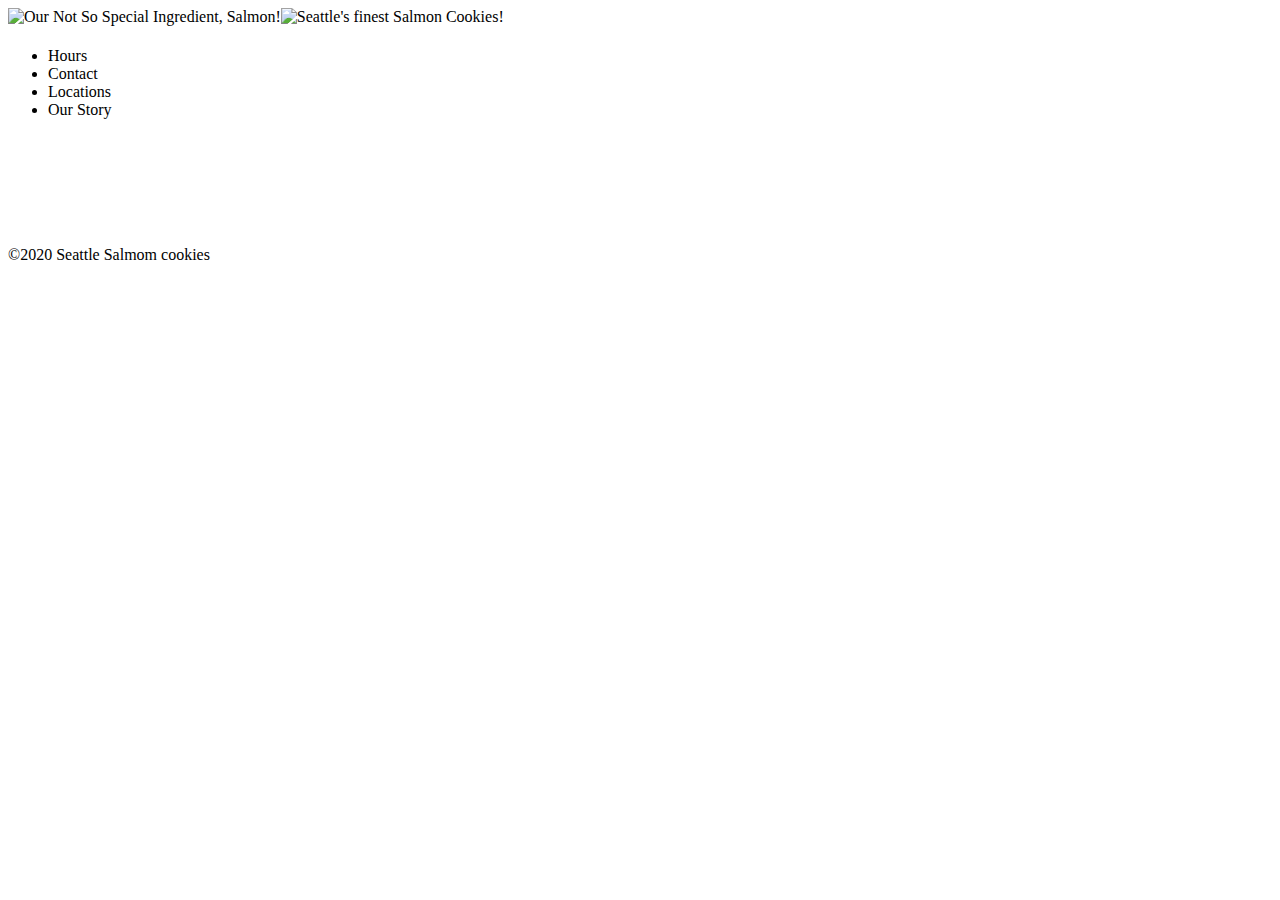
==== index.html @ 53d28275 "updates to tje app and js and index" ====
<!DOCTYPE html>
<html lang="en">
<head>
   <meta charset="UTF-8">
   <meta name="viewport" content="width=device-width, initial-scale=1.0">
   <title>Salmon Cookies</title>
</head>
<body>
   <header>
       <img src="salmon.jpg" alt="Our Not So Special Ingredient, Salmon!"><img src="salmon-cookies-banner.jpg" alt="Seattle's finest Salmon Cookies!">
       <h1></h1>
       <nav>
           <ul>
               <li>Hours</li>
               <li>Contact</li>
               <li>Locations</li>
               <li>Our Story</li>
           </ul>
       </nav>
   </header>
   <main>
       <article>
           <img src="" alt="">
           <h3></h3>
           <p></p>
       </article>
       <article>
           <img src="" alt="">
           <h3></h3>
           <p></p>
       </article>
       <article>
           <img src="" alt="">
           <h3></h3>
           <p></p>
       </article>
   </main>
   <footer>&copy;2020 Seattle Salmom cookies</footer>
</body>
</html>
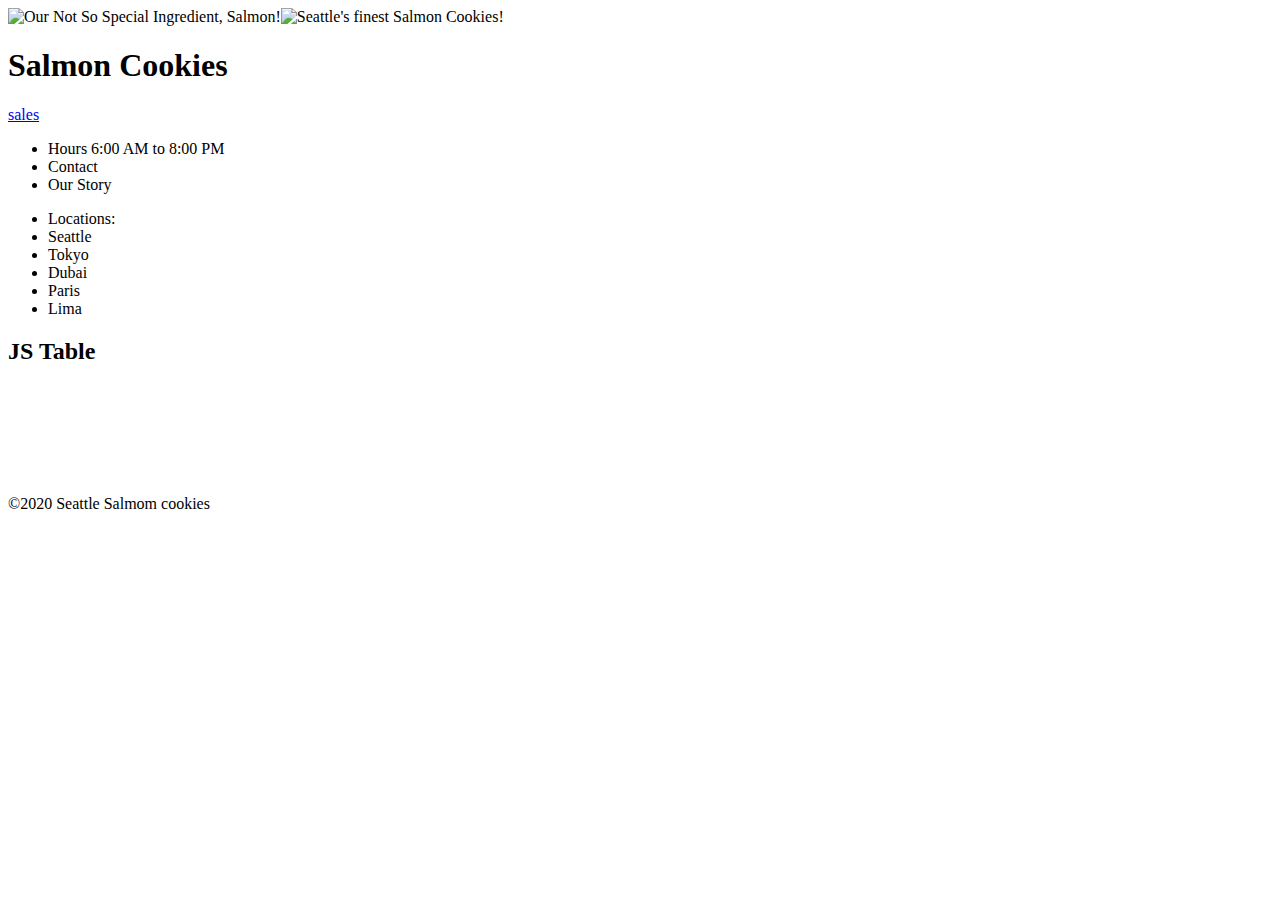
==== commit 16dfcc2a: "updated javascript" ====
--- a/index.html
+++ b/index.html
@@ -4,21 +4,36 @@
    <meta charset="UTF-8">
    <meta name="viewport" content="width=device-width, initial-scale=1.0">
    <title>Salmon Cookies</title>
+   <link rel="stylesheet" href="#CSS/style.css">
+   <link rel="stylesheet" href="#CSS/reset.css">
 </head>
+
 <body>
    <header>
        <img src="salmon.jpg" alt="Our Not So Special Ingredient, Salmon!"><img src="salmon-cookies-banner.jpg" alt="Seattle's finest Salmon Cookies!">
-       <h1></h1>
+       <h1>Salmon Cookies</h1>
        <nav>
+         <a href="sales.html">sales</a>
            <ul>
-               <li>Hours</li>
+               <li>Hours 6:00 AM to 8:00 PM</li>
                <li>Contact</li>
-               <li>Locations</li>
                <li>Our Story</li>
+           </ul>
+           <ul>
+             <li> Locations:</li>
+             <li> Seattle </li>
+             <li> Tokyo </li>
+             <li> Dubai </li>
+             <li> Paris </li>
+             <li> Lima </li>
            </ul>
        </nav>
    </header>
    <main>
+     <h2>JS Table</h2>
+     <table>
+       <tbody id="table"></tbody>
+     </table>
        <article>
            <img src="" alt="">
            <h3></h3>
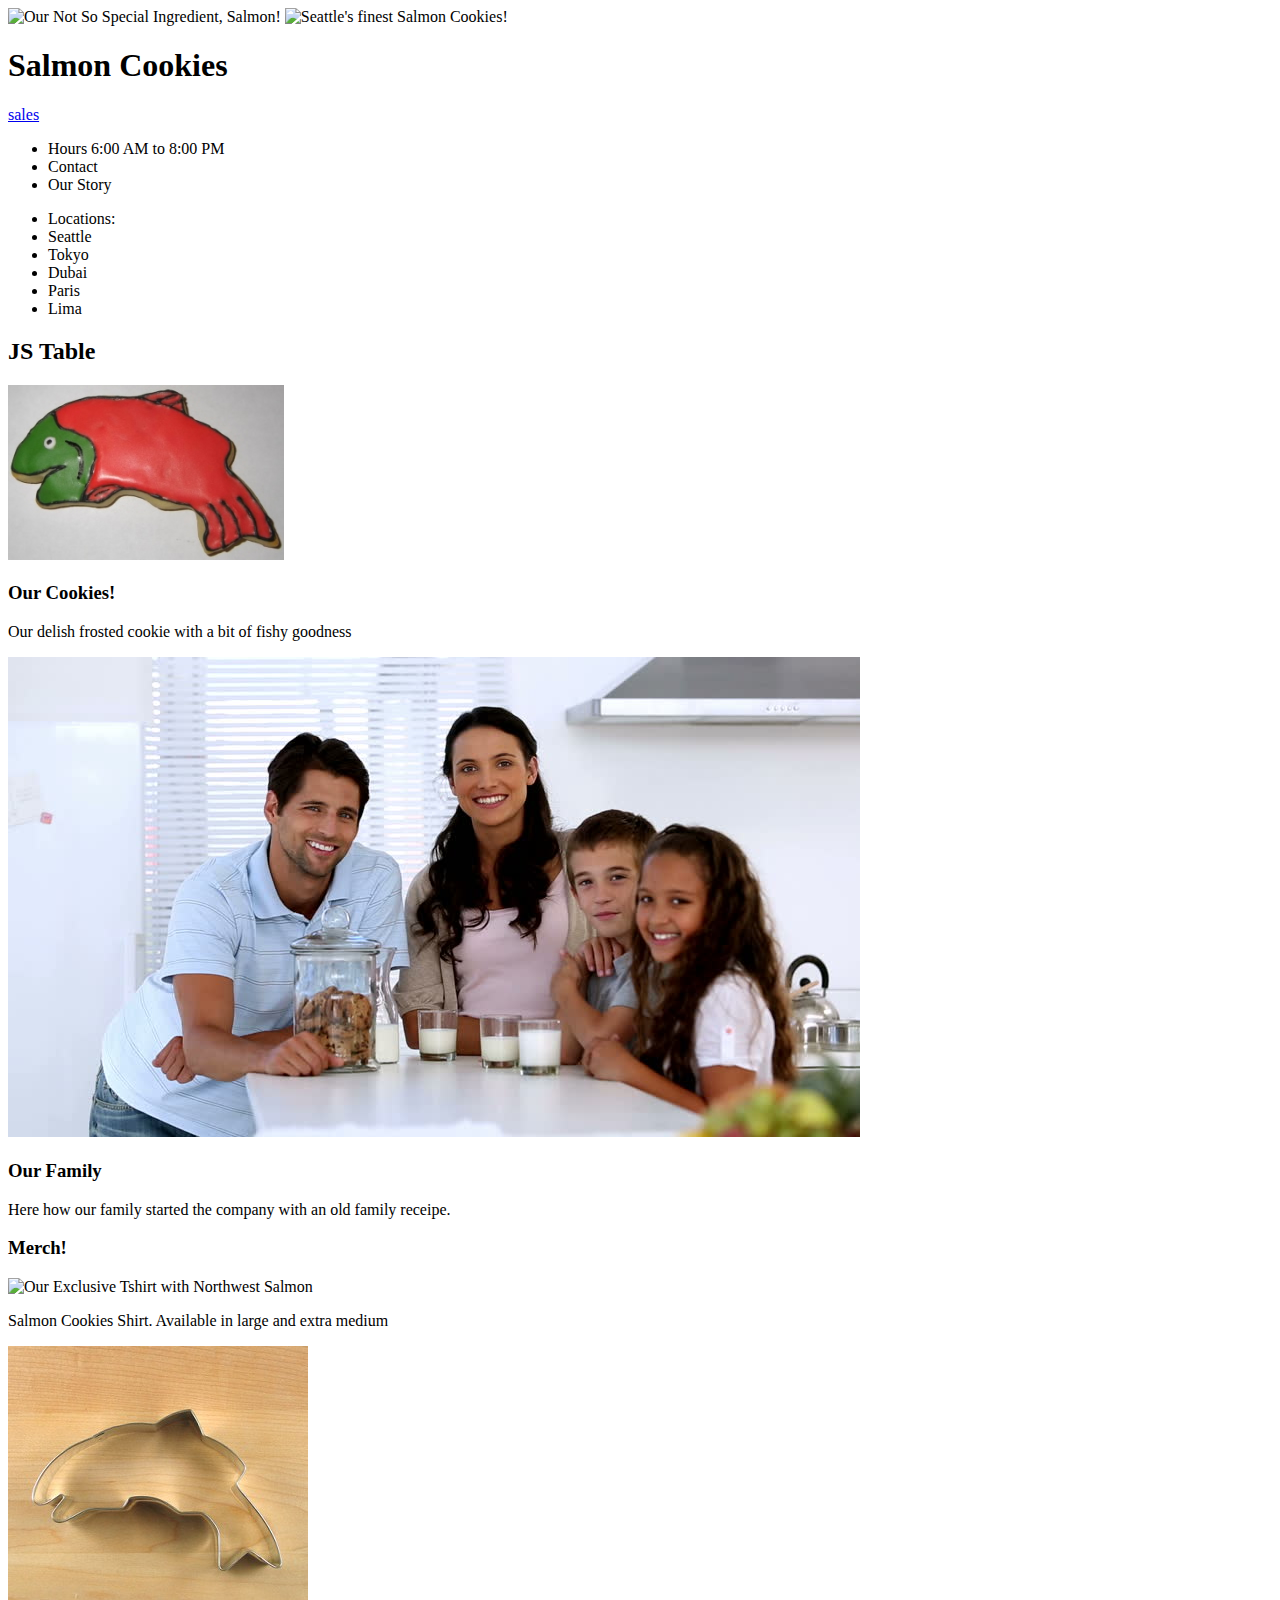
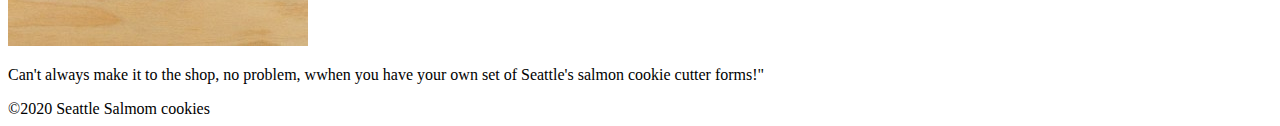
==== commit bef2ff25: "updated and added to the images in the html file" ====
--- a/index.html
+++ b/index.html
@@ -10,7 +10,8 @@
 
 <body>
    <header>
-       <img src="salmon.jpg" alt="Our Not So Special Ingredient, Salmon!"><img src="salmon-cookies-banner.jpg" alt="Seattle's finest Salmon Cookies!">
+       <img src="salmon.jpg" alt="Our Not So Special Ingredient, Salmon!">
+       <img src="salmon-cookies-banner.jpg" alt="Seattle's finest Salmon Cookies!">
        <h1>Salmon Cookies</h1>
        <nav>
          <a href="sales.html">sales</a>
@@ -35,19 +36,21 @@
        <tbody id="table"></tbody>
      </table>
        <article>
-           <img src="" alt="">
-           <h3></h3>
-           <p></p>
+           <img src="Img/frosted-cookie.jpg" alt="Our delish frosted cookie with a bit of fishy goodness">
+           <h3>Our Cookies!</h3>
+           <p>Our delish frosted cookie with a bit of fishy goodness</p>
        </article>
        <article>
-           <img src="" alt="">
-           <h3></h3>
-           <p></p>
+           <img src="Img/family.jpg" alt="Our family photo">
+           <h3>Our Family</h3>
+           <p>Here how our family started the company with an old family receipe.</p>
        </article>
        <article>
-           <img src="" alt="">
-           <h3></h3>
-           <p></p>
+          <h3>Merch!</h3>
+           <img src="Img/shirt.jpg" alt="Our Exclusive Tshirt with Northwest Salmon">
+           <p>Salmon Cookies Shirt. Available in large and extra medium</p>
+           <img src="Img/cutter.jpg" alt="Our cookie cutter for the do it yourselfer">
+           <p>Can't always make it to the shop, no problem, wwhen you have your own set of Seattle's salmon cookie cutter forms!"</p>
        </article>
    </main>
    <footer>&copy;2020 Seattle Salmom cookies</footer>
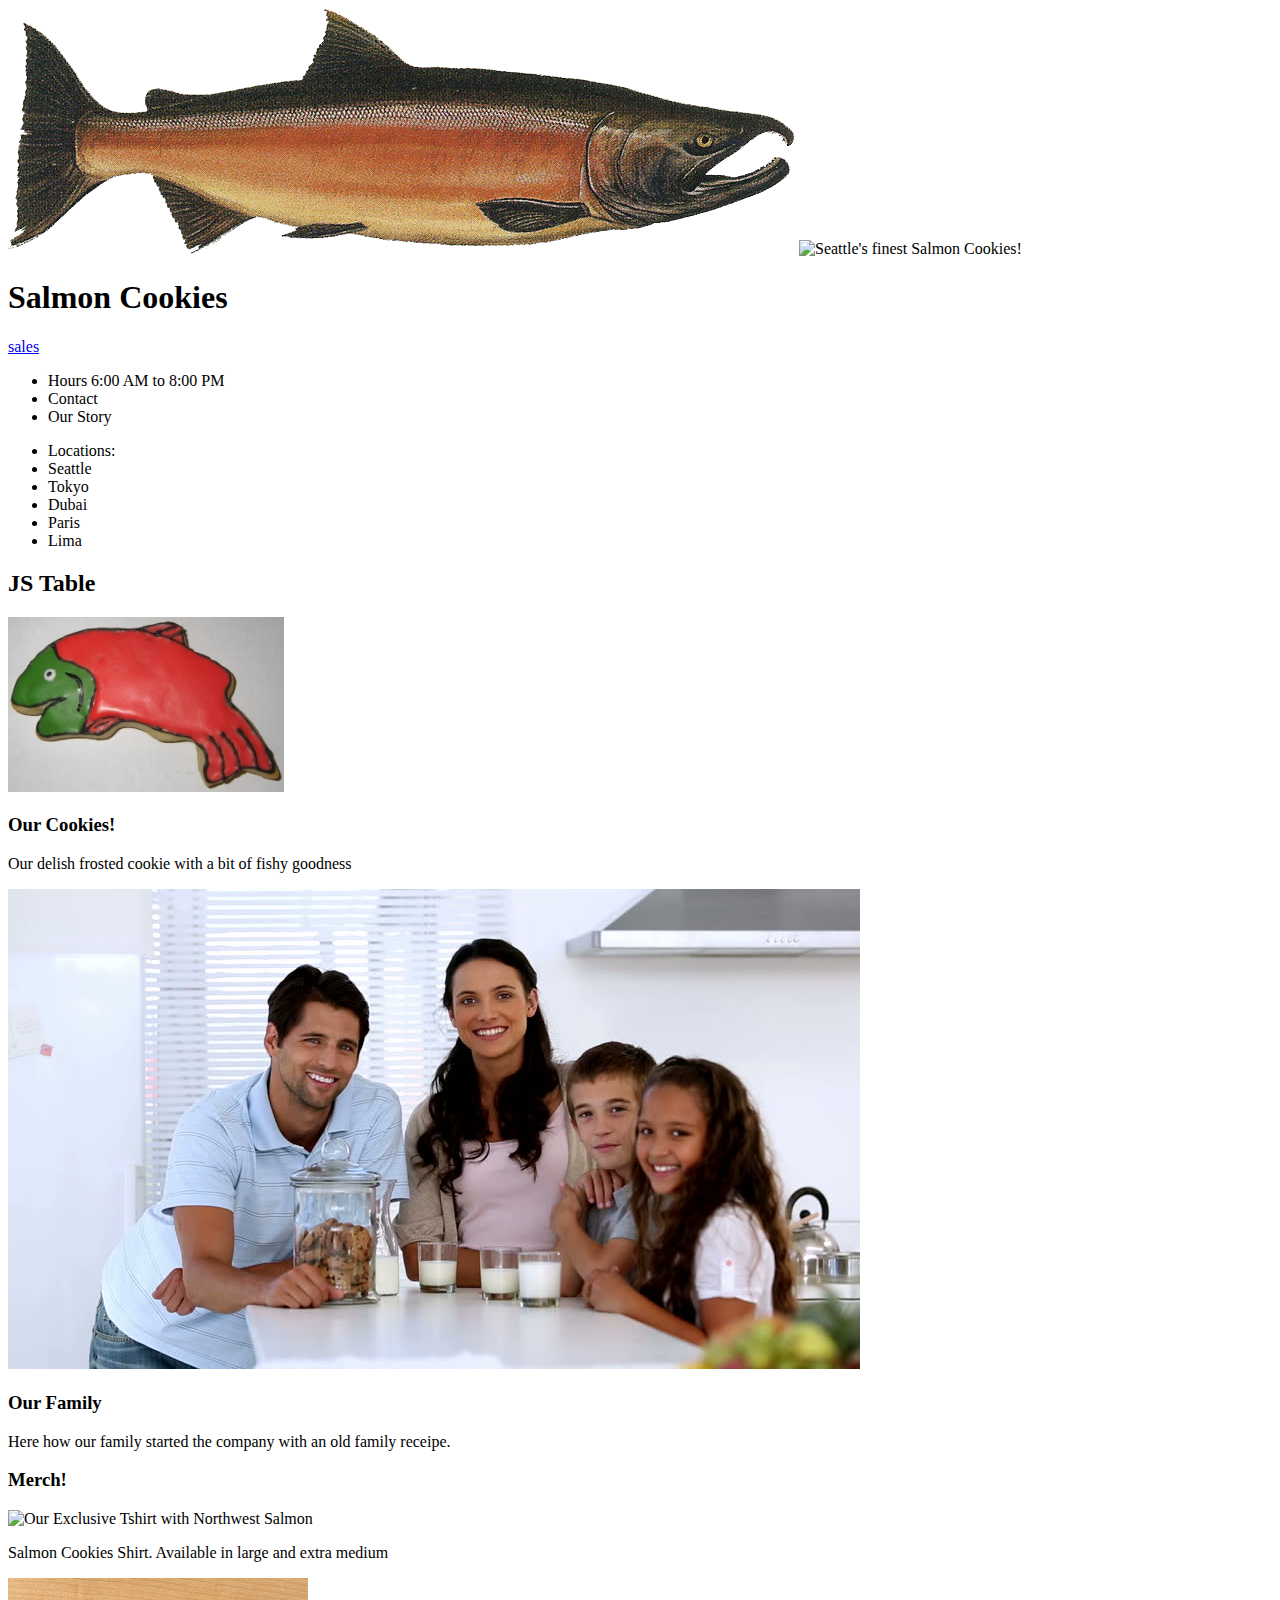
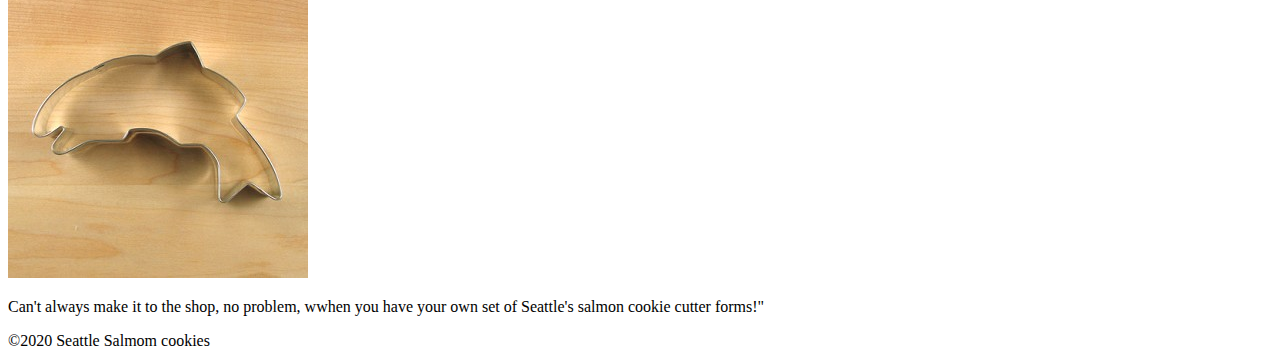
==== commit d6043495: "added css styling to form and index" ====
--- a/index.html
+++ b/index.html
@@ -10,8 +10,8 @@
 
 <body>
    <header>
-       <img src="salmon.jpg" alt="Our Not So Special Ingredient, Salmon!">
-       <img src="salmon-cookies-banner.jpg" alt="Seattle's finest Salmon Cookies!">
+       <img src="Img/salmon.jpg" alt="Our Not So Special Ingredient, Salmon!">
+       <img src="Img/Salmon-cookies-banner.jpg" alt="Seattle's finest Salmon Cookies!">
        <h1>Salmon Cookies</h1>
        <nav>
          <a href="sales.html">sales</a>
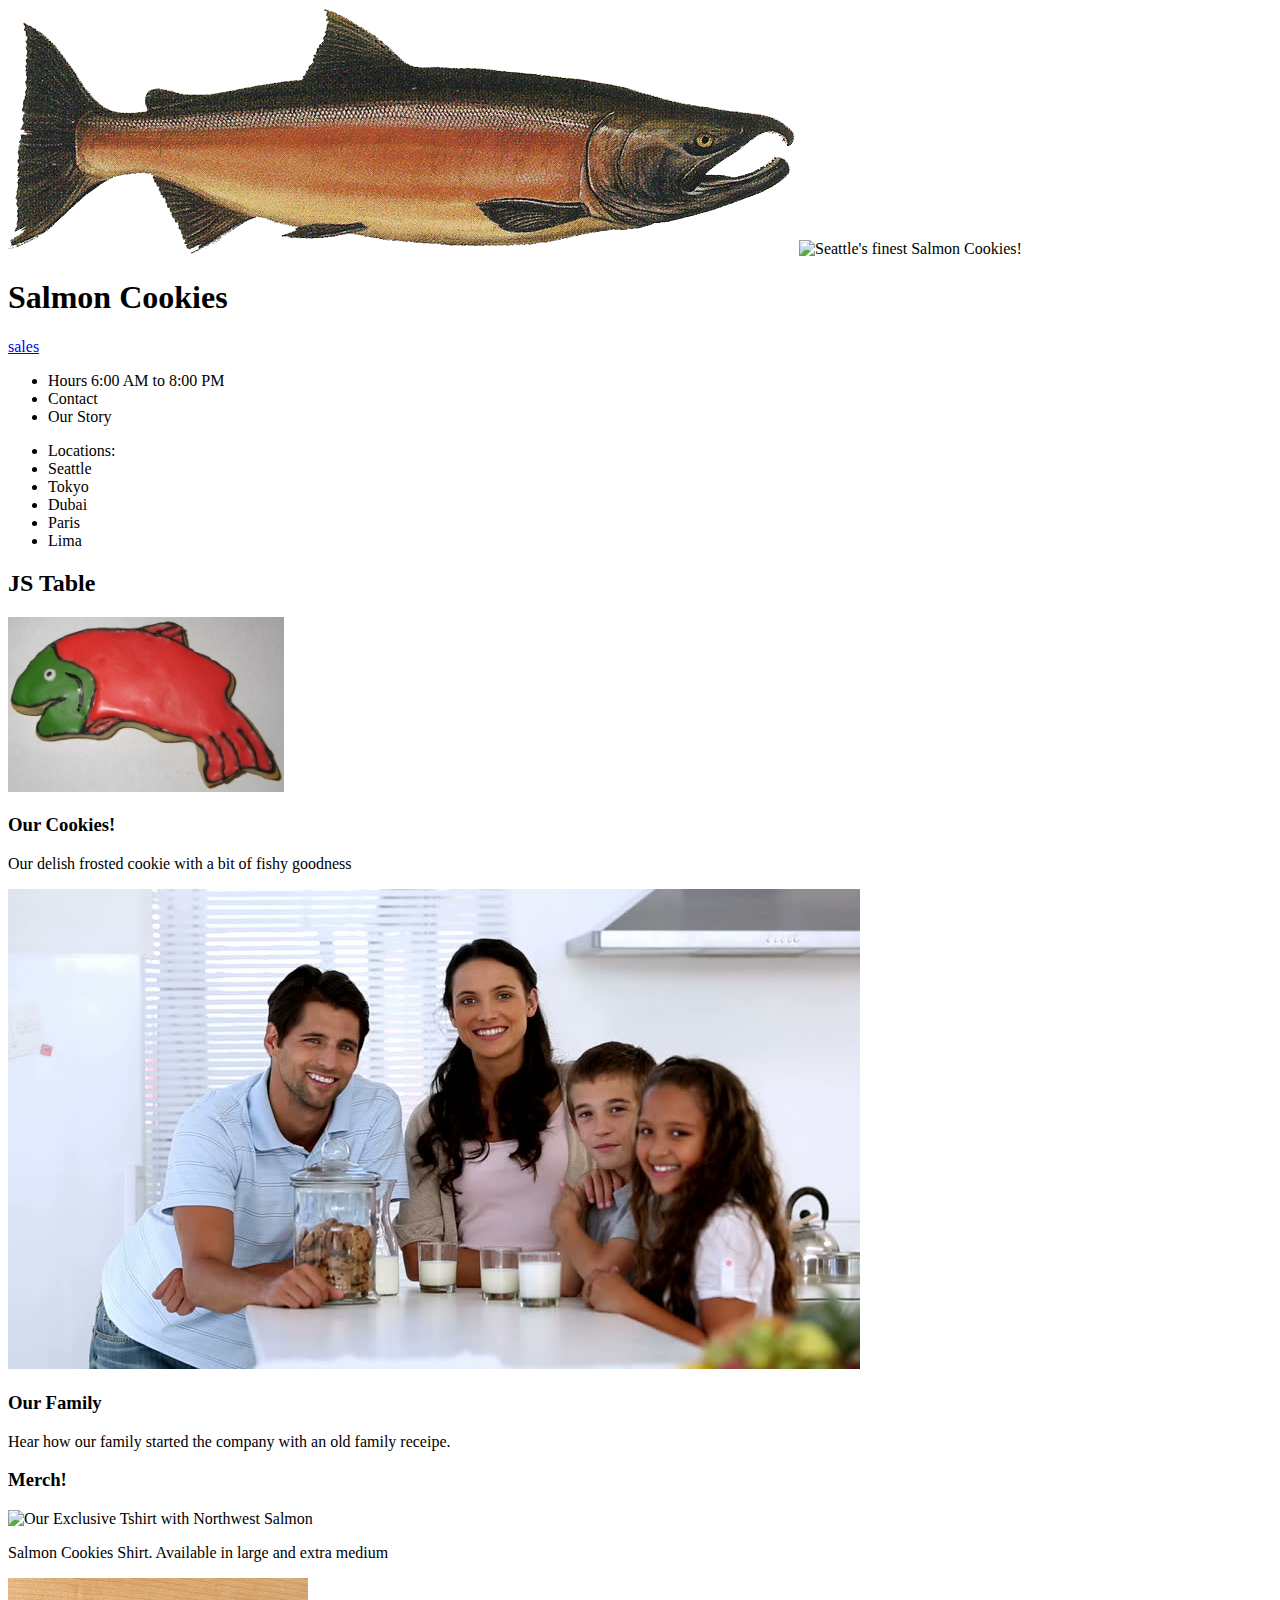
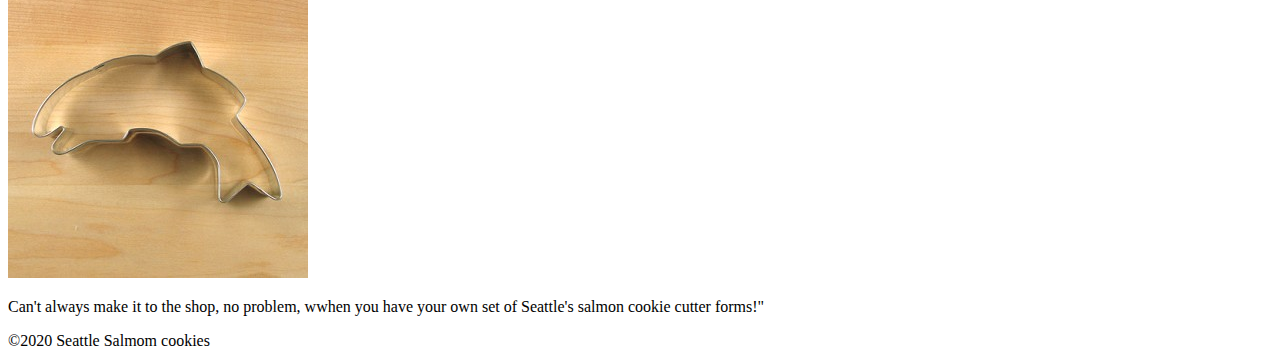
==== commit 862ff7d0: "linked index to sales page" ====
--- a/index.html
+++ b/index.html
@@ -43,7 +43,7 @@
        <article>
            <img src="Img/family.jpg" alt="Our family photo">
            <h3>Our Family</h3>
-           <p>Here how our family started the company with an old family receipe.</p>
+           <p>Hear how our family started the company with an old family receipe.</p>
        </article>
        <article>
           <h3>Merch!</h3>
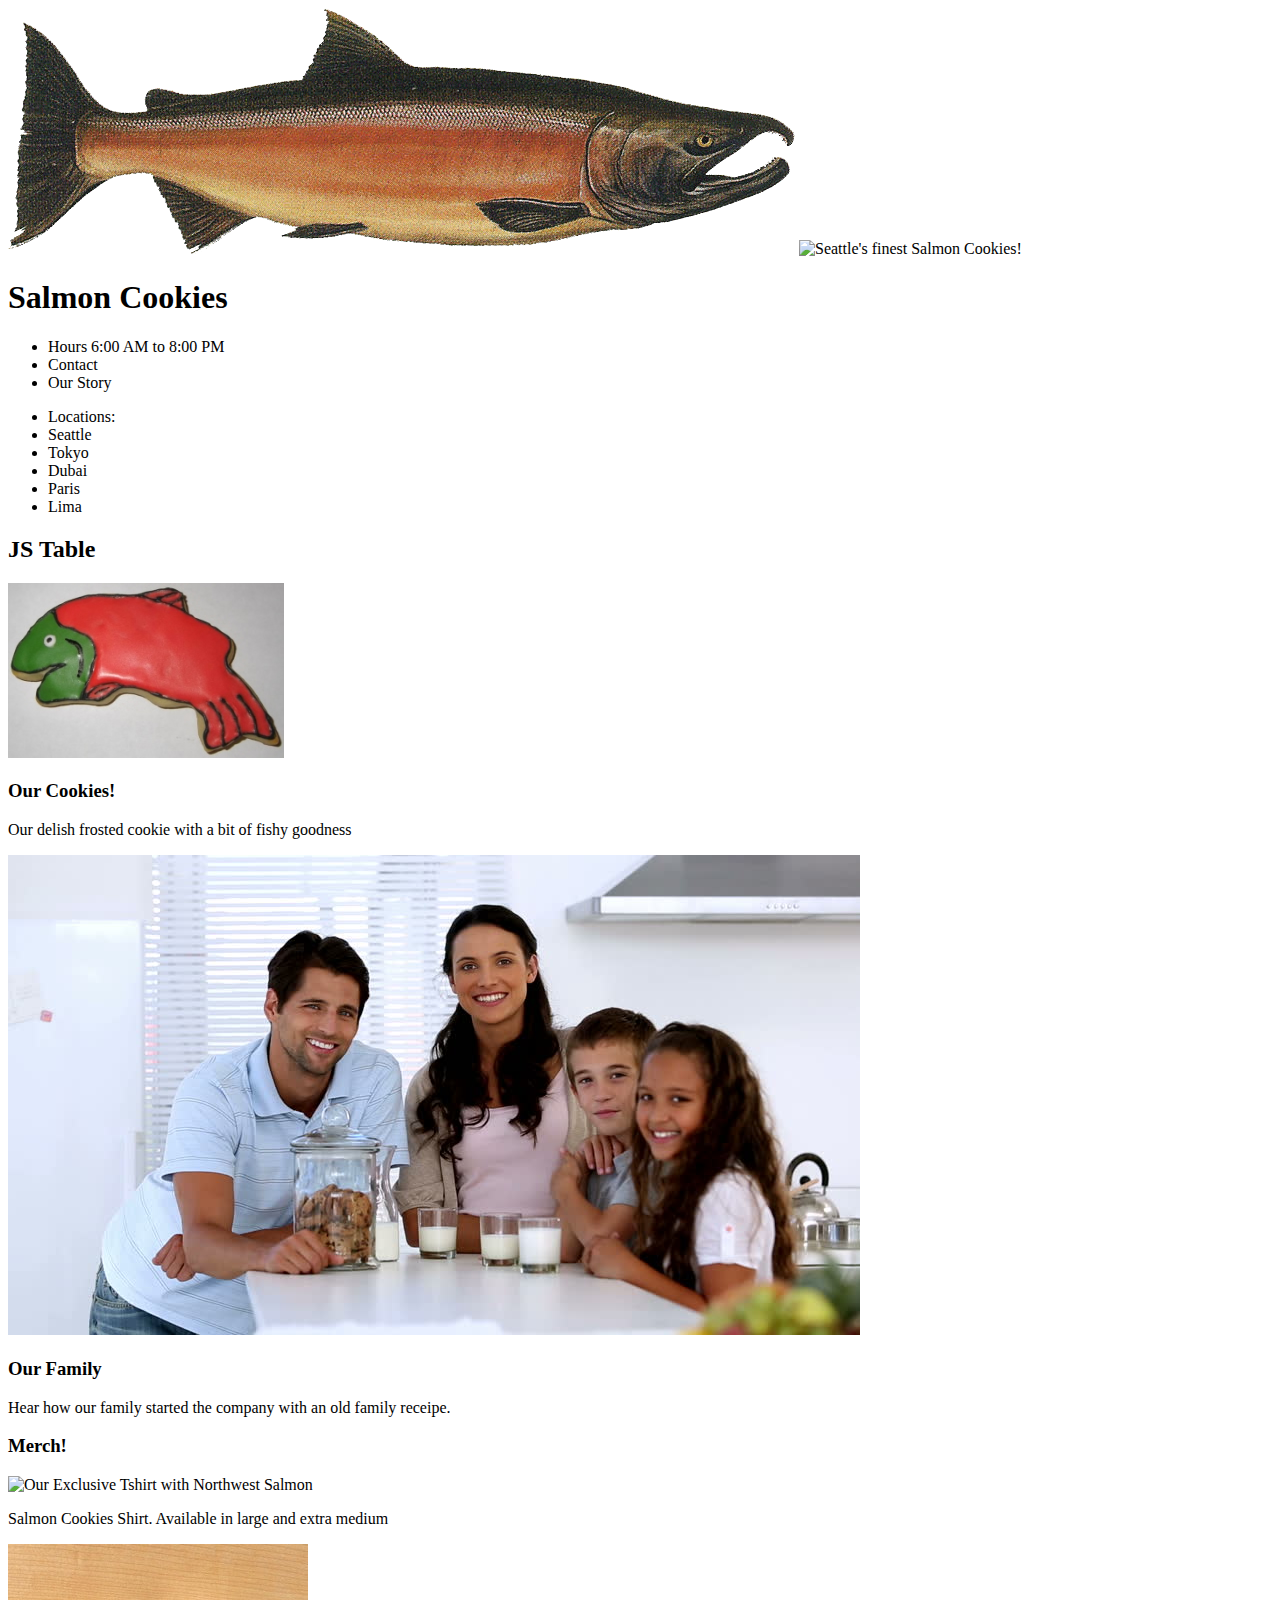
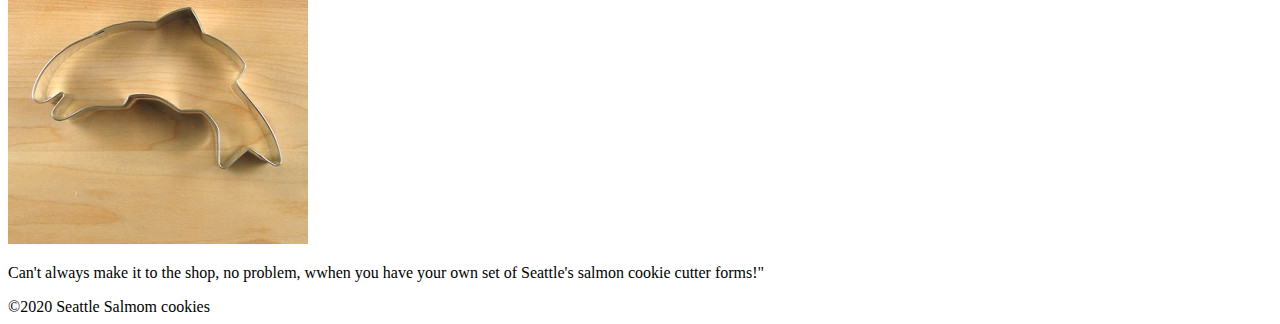
==== commit 52babb15: "added link from sales to homepage" ====
--- a/index.html
+++ b/index.html
@@ -14,7 +14,7 @@
        <img src="Img/Salmon-cookies-banner.jpg" alt="Seattle's finest Salmon Cookies!">
        <h1>Salmon Cookies</h1>
        <nav>
-         <a href="sales.html">sales</a>
+       
            <ul>
                <li>Hours 6:00 AM to 8:00 PM</li>
                <li>Contact</li>
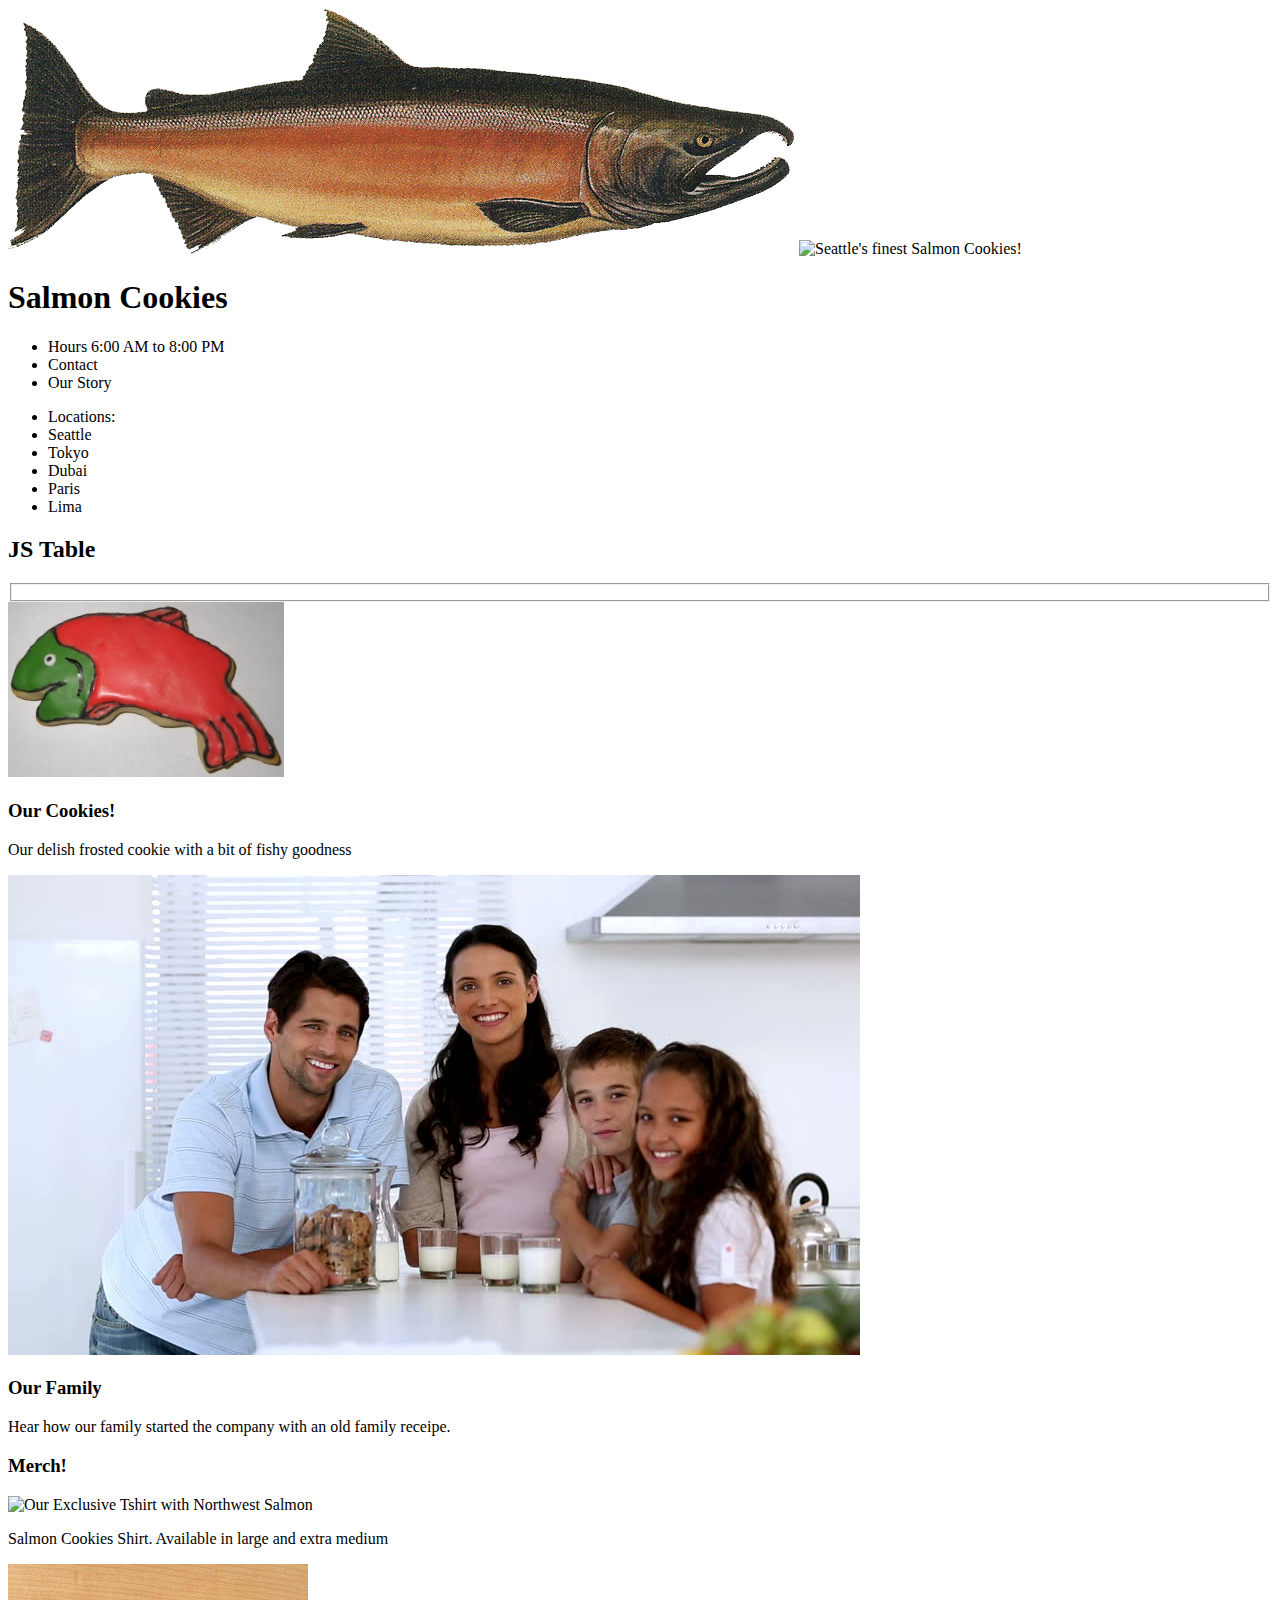
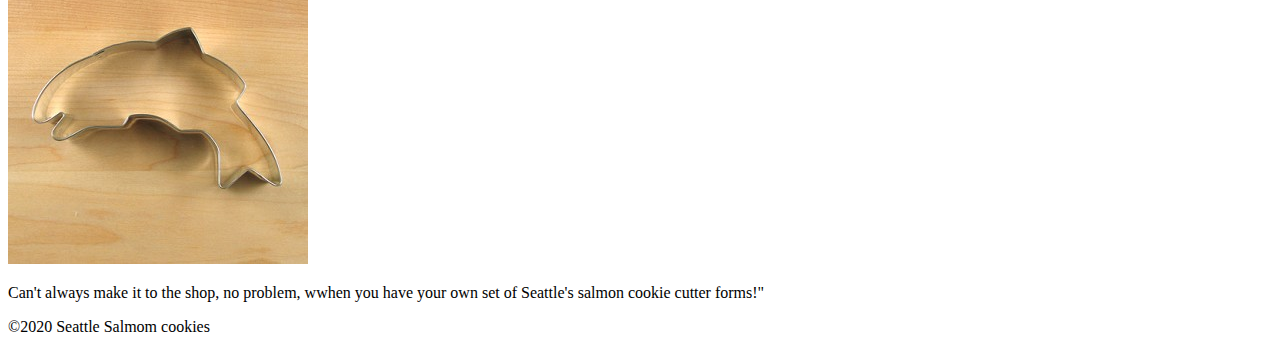
==== commit 10066094: "added fielset in html" ====
--- a/index.html
+++ b/index.html
@@ -34,6 +34,7 @@
      <h2>JS Table</h2>
      <table>
        <tbody id="table"></tbody>
+       <fieldset></fieldset>
      </table>
        <article>
            <img src="Img/frosted-cookie.jpg" alt="Our delish frosted cookie with a bit of fishy goodness">
